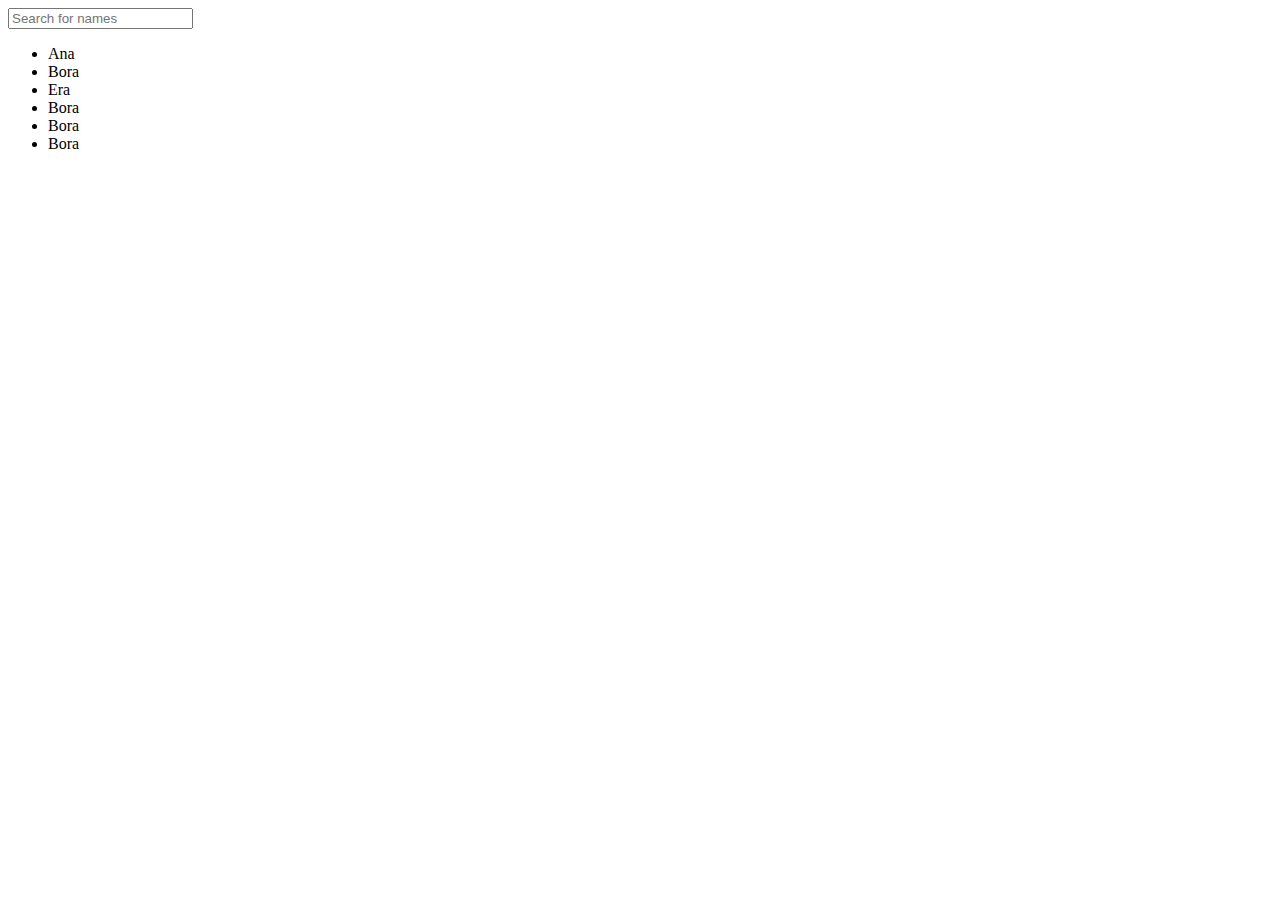
==== module33/index.html @ 2435ef5d "module33" ====
<!DOCTYPE html>
<html lang="en">
<head>
    <meta charset="UTF-8">
    <meta name="viewport" content="width=device-width, initial-scale=1.0">
    <title>filter list</title>
    
</head>
<body>
    <input type="text" id="my input" onkeyup="search()" placeholder="Search for names">
    <ul id="mylist">
        <li>Ana</li>
        <li>Bora</li>
        <li>Era</li>
        <li>Bora</li>
        <li>Bora</li>
        <li>Bora</li>
    </ul>
    <script src="main.js"></script>
</body>
</html>
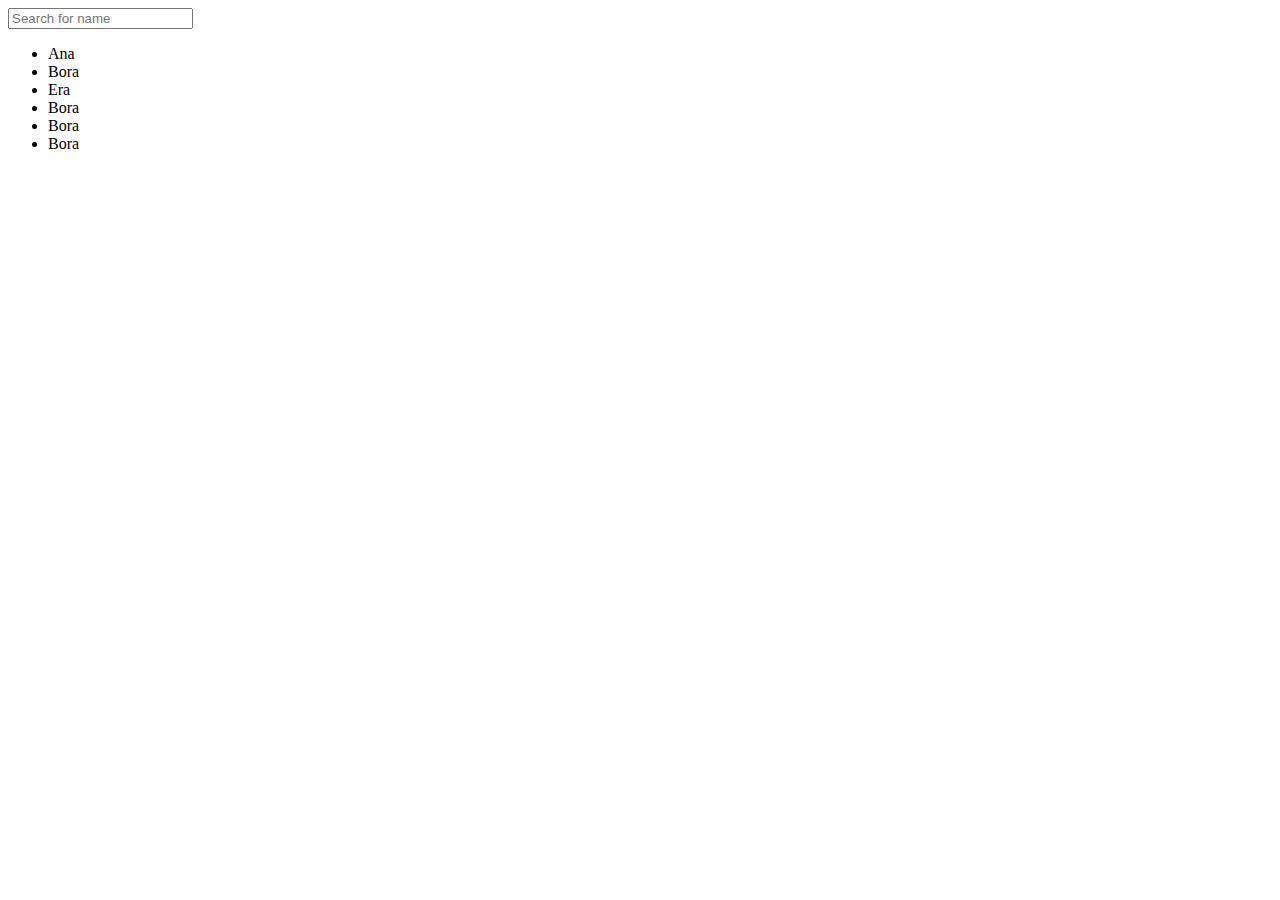
==== commit 27433401: "module33" ====
--- a/module33/index.html
+++ b/module33/index.html
@@ -7,7 +7,8 @@
     
 </head>
 <body>
-    <input type="text" id="my input" onkeyup="search()" placeholder="Search for names">
+    <input type="text" id="myInput" onkeyup="search()" placeholder="Search for name"/>
+
     <ul id="mylist">
         <li>Ana</li>
         <li>Bora</li>
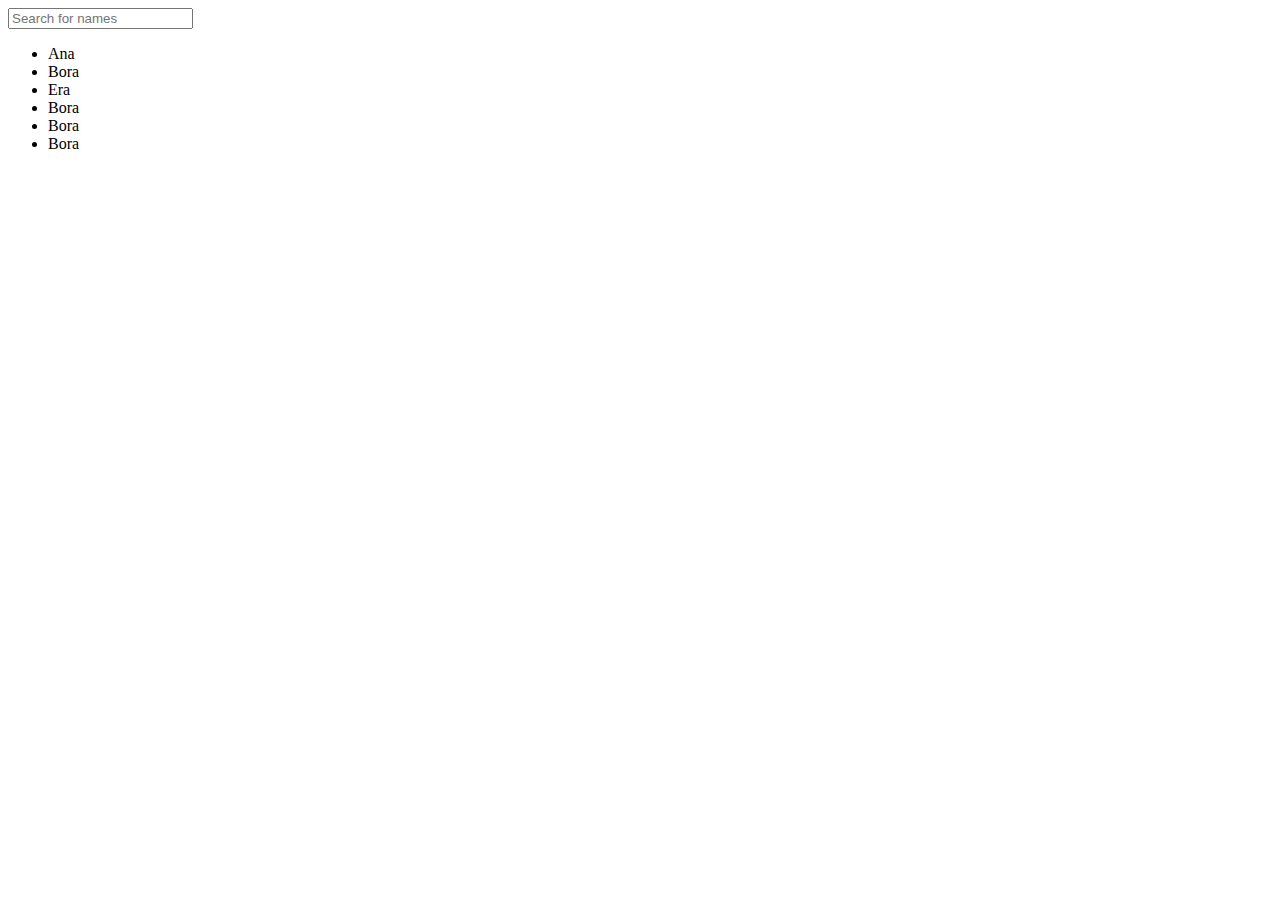
==== commit 5486097e: "module33" ====
--- a/module33/index.html
+++ b/module33/index.html
@@ -7,8 +7,7 @@
     
 </head>
 <body>
-    <input type="text" id="myInput" onkeyup="search()" placeholder="Search for name"/>
-
+    <input type="text" id="myInput" onkeyup="search()" placeholder="Search for names">
     <ul id="mylist">
         <li>Ana</li>
         <li>Bora</li>
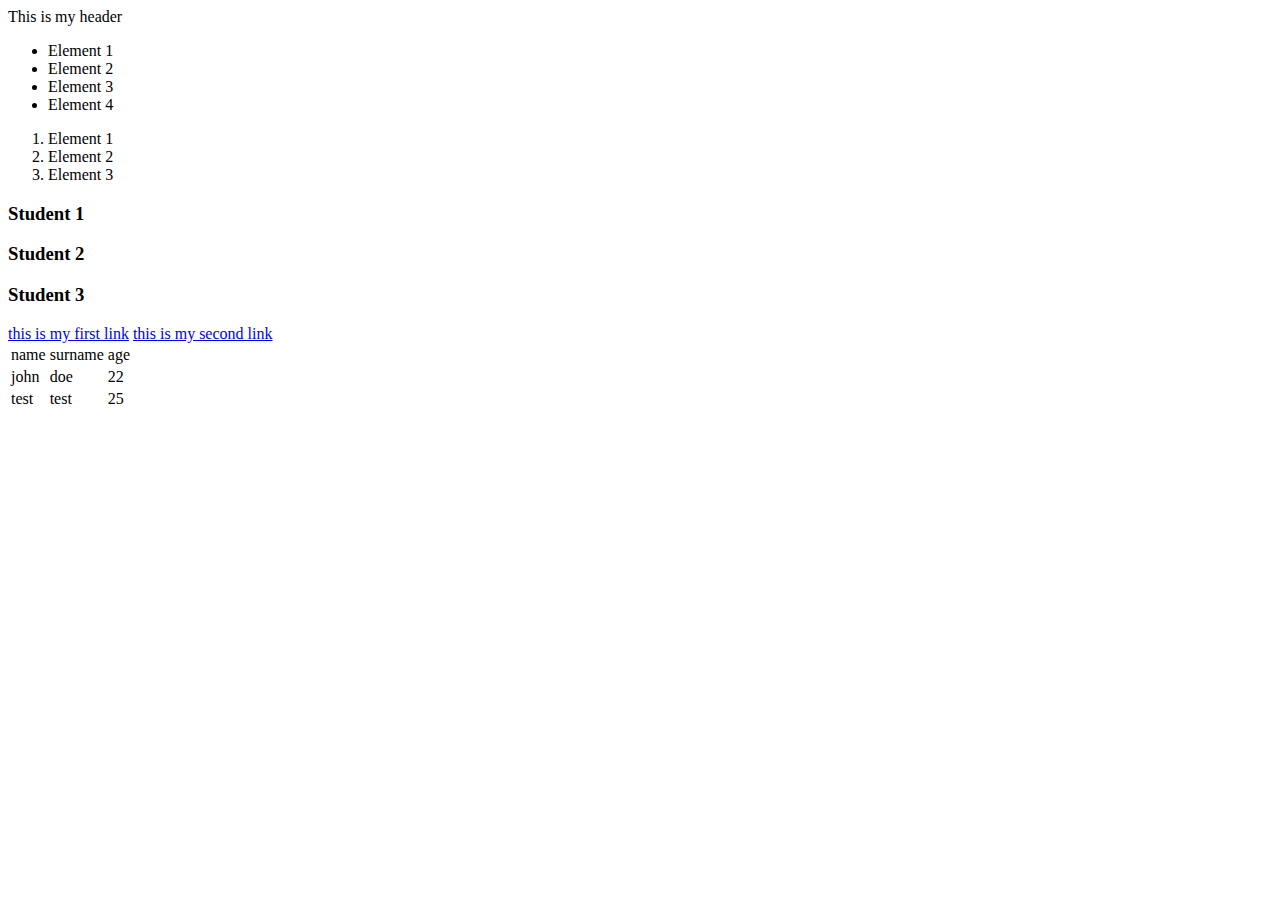
==== commit 3d9b7e63: "module33" ====
--- a/module33/index.html
+++ b/module33/index.html
@@ -3,19 +3,53 @@
 <head>
     <meta charset="UTF-8">
     <meta name="viewport" content="width=device-width, initial-scale=1.0">
-    <title>filter list</title>
-    
+    <title>Document</title>
 </head>
 <body>
-    <input type="text" id="myInput" onkeyup="search()" placeholder="Search for names">
-    <ul id="mylist">
-        <li>Ana</li>
-        <li>Bora</li>
-        <li>Era</li>
-        <li>Bora</li>
-        <li>Bora</li>
-        <li>Bora</li>
+    <header id="header">This is my header</header>
+
+    <ul>
+        <li>Element 1</li>
+        <li>Element 2</li>
+        <li>Element 3</li>
+        <li>Element 4</li>
     </ul>
+
+    <ol>
+        <li>Element 1</li>
+        <li>Element 2</li>
+        <li>Element 3</li>
+    </ol>
+
+    <h3 class="student">Student 1</h3>
+    <h3 class="student">Student 2</h3>
+    <h3 class="student">Student 3</h3>
+    
+    <a href="https://jquery.com/" class="test">this is my first link</a>
+    <a href="https://jquery.com/" class="test">this is my second link</a>
+
+    <table>
+        <tr>
+            <td>name</td>
+            <td>surname</td>
+            <td>age</td>
+        </tr>
+        <tr>
+            <td>john</td>
+            <td>doe</td>
+            <td>22</td>
+        </tr>
+        <tr>
+            <td>test</td>
+            <td>test</td>
+            <td>25</td>
+        </tr>
+    </table>
+
+
+
+<!--jquery eshte librari per animacione-->
+    <script src="https://code.jquery.com/jquery-3.7.1.min.js" integrity="sha256-/JqT3SQfawRcv/BIHPThkBvs0OEvtFFmqPF/lYI/Cxo=" crossorigin="anonymous"></script>
     <script src="main.js"></script>
 </body>
 </html>